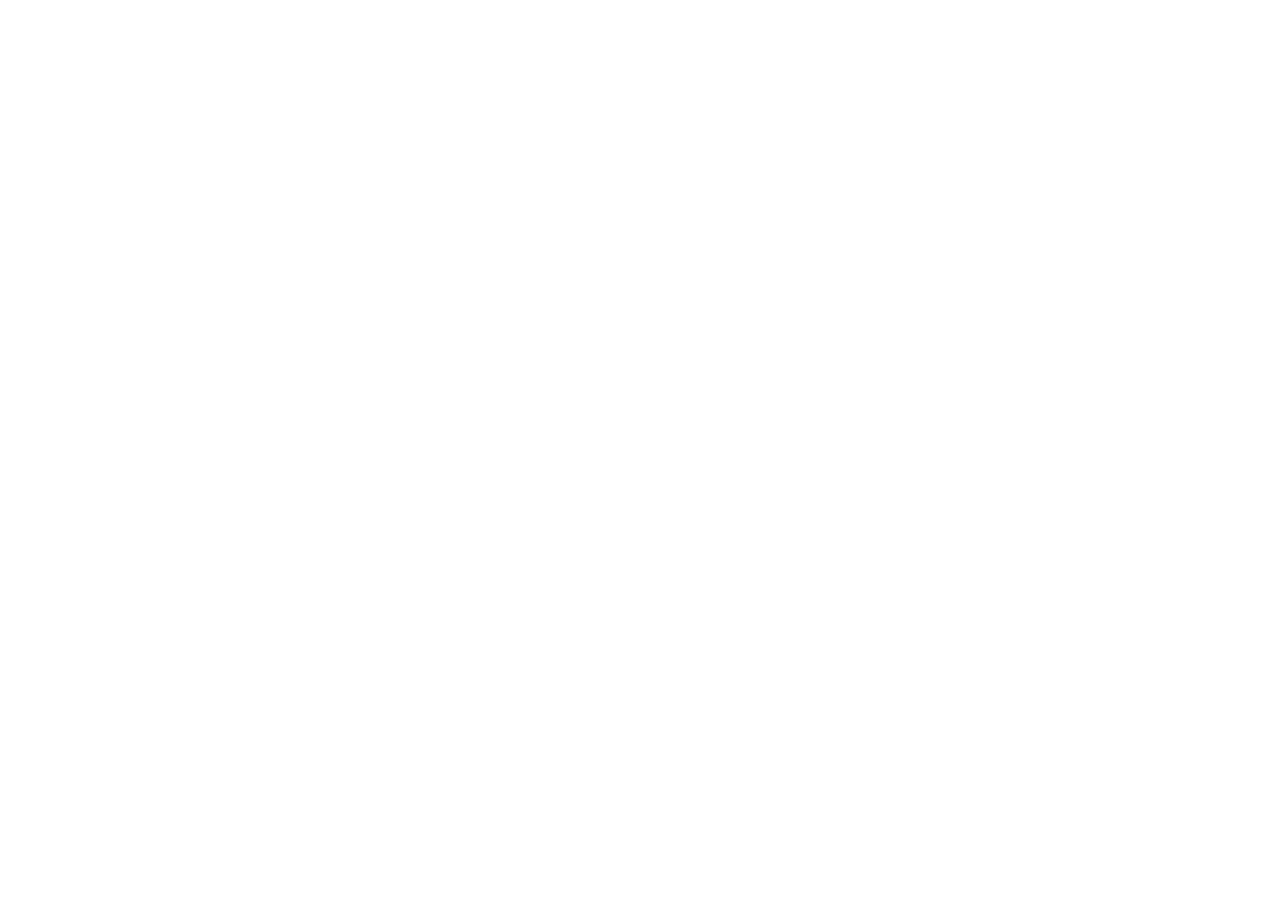
==== Pages/command.html @ ab544101 "Pages init" ====
<!DOCTYPE html>
<html lang="en">

<head>
    <meta charset="UTF-8">
    <meta name="viewport" content="width=device-width, initial-scale=1.0">
    <title>Command</title>
</head>

<body>

</body>

</html>
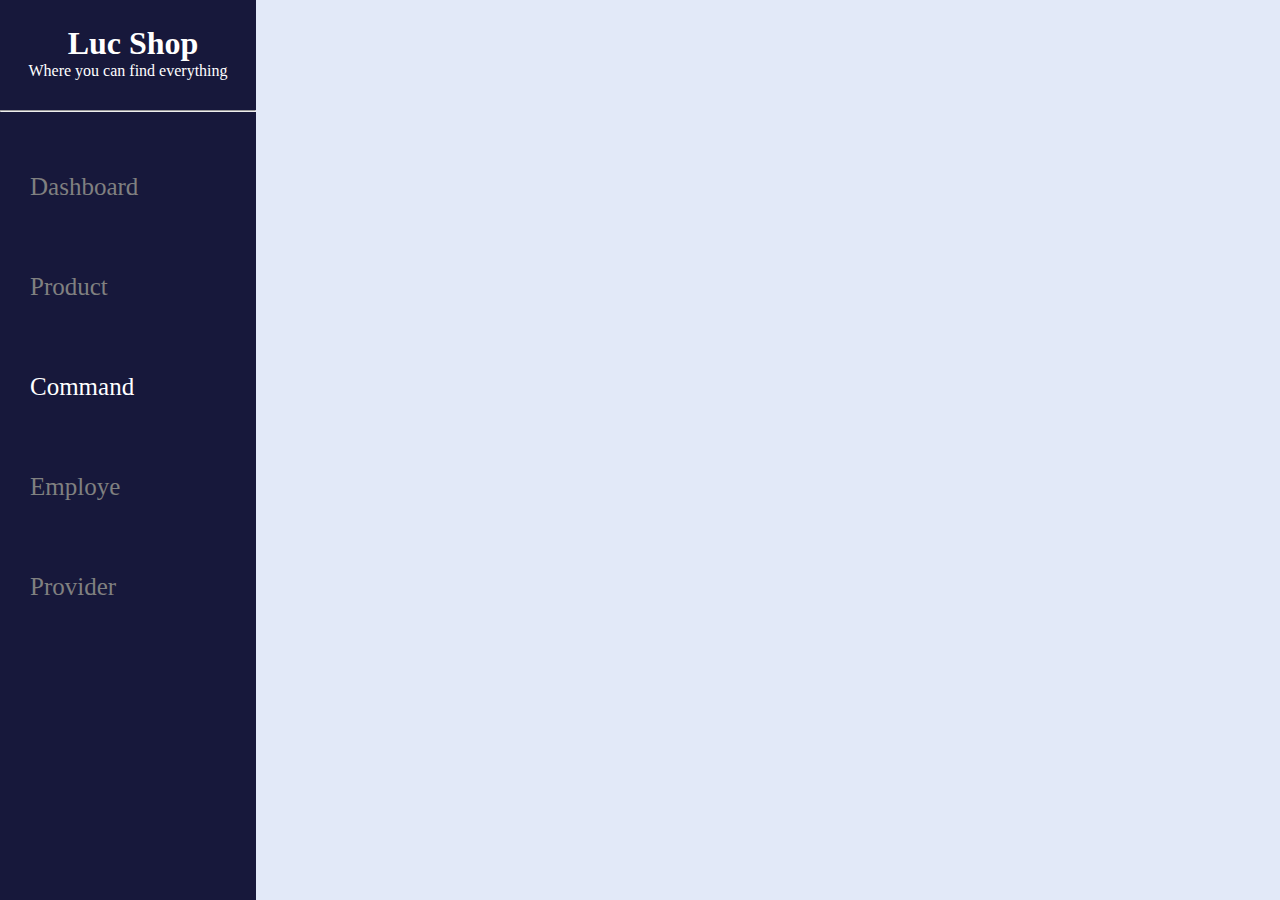
==== commit 8323d47a: "Pages init" ====
--- a/Pages/command.html
+++ b/Pages/command.html
@@ -4,11 +4,63 @@
 <head>
     <meta charset="UTF-8">
     <meta name="viewport" content="width=device-width, initial-scale=1.0">
+    <link rel="stylesheet" href="https://cdnjs.cloudflare.com/ajax/libs/font-awesome/6.5.1/css/all.min.css"
+        integrity="sha512-DTOQO9RWCH3ppGqcWaEA1BIZOC6xxalwEsw9c2QQeAIftl+Vegovlnee1c9QX4TctnWMn13TZye+giMm8e2LwA=="
+        crossorigin="anonymous" referrerpolicy="no-referrer" />
+    <link rel="stylesheet" href="../css/index.css">
     <title>Command</title>
 </head>
 
 <body>
+    <section class="right">
+        <div class="rightTitle">
+            <div class="shopTitle">
+                <i class="fa-solid fa-shop"></i>
+                <h1>Luc Shop</h1>
+            </div>
+            <div>
+                <p>Where you can find everything</p>
+            </div>
+        </div>
+        <hr>
+        <div class="menu">
+            <a href="../index.html">
+                <div class=" menu-dashboard">
+                    <i class="fa-solid fa-gauge"></i>
+                    <h2>Dashboard</h2>
+                </div>
+            </a>
+            <a href=".//product.html">
+                <div class=" menu-dashboard">
+                    <i class="fa-solid fa-box"></i>
+                    <h2>Product</h2>
+                </div>
+            </a>
+            <a href=".#">
+                <div class=" menu-dashboard selected">
+                    <i class="fa-solid fa-basket-shopping"></i>
+                    <h2>Command</h2>
+                </div>
+            </a>
+            <a href="./employe.html">
 
+                <div class=" menu-dashboard">
+                    <i class="fa-solid fa-user-nurse"></i>
+                    <h2>Employe</h2>
+                </div>
+            </a>
+            <a href="./Provider.html">
+                <div class=" menu-dashboard">
+                    <i class="fa-solid fa-globe"></i>
+                    <h2>Provider</h2>
+                </div>
+            </a>
+
+        </div>
+    </section>
+    <section class="left">
+
+    </section>
 </body>
 
 </html>--- a/css/index.css
+++ b/css/index.css
@@ -0,0 +1,207 @@
+* {
+    margin: 0px;
+}
+
+body {
+    display: flex;
+}
+
+.rightTitle {
+    padding: 20px;
+}
+
+.right {
+    color: white;
+    background-color: #06082dee;
+    padding: 5px 0px;
+    width: 20%;
+    text-align: center;
+}
+
+.shopTitle {
+    display: flex;
+    gap: 10px;
+    justify-content: center;
+    align-items: center;
+}
+
+.menu-dashboard {
+    height: 50px;
+    display: flex;
+    align-items: center;
+    padding-left: 20px;
+    gap: 10px;
+    color: gray;
+
+}
+
+.menu {
+
+    display: flex;
+    flex-direction: column;
+    gap: 50px;
+}
+
+.menu :hover {
+    background-color: rgb(169, 169, 181);
+    color: white;
+
+}
+
+.menu>a {
+    text-decoration: none;
+}
+
+.menu>a>.selected {
+    color: white;
+}
+
+.menu>a>div>i {
+    font-size: 20px;
+}
+
+.menu>a>div>h2 {
+    font-size: 25px;
+    font-weight: 200;
+}
+
+hr {
+    margin: 10px 0px 50px 0px;
+}
+
+
+
+.left {
+    background-color: rgba(224, 232, 248, 0.94);
+    width: 80%;
+    height: 100vh;
+}
+
+.greeting {
+    background-color: white;
+    color: black;
+    margin-bottom: 50px;
+    padding: 20px;
+}
+
+.greeting>p {
+    font-size: 20px;
+}
+
+.card {
+    border-radius: 10px;
+    background-color: aliceblue;
+}
+
+.stats {
+    display: flex;
+    flex-wrap: wrap;
+    justify-content: space-evenly;
+}
+
+.stats>.card {
+    display: flex;
+    width: 20%;
+    height: 80 px;
+    gap: 15px;
+    padding: 10px;
+    margin-bottom: 20px;
+}
+
+.stats>.card>.barre {
+    border-radius: 5px;
+    width: 3px;
+    height: 100%;
+}
+
+h3 {
+    font-size: 15px;
+    color: gray;
+}
+
+.stats>.customer>.barre {
+    background-color: rgb(15, 0, 128);
+}
+
+.stats>.command>.barre {
+    background-color: rgb(125, 194, 161);
+}
+
+.stats>.provider>.barre {
+    background-color: rgb(224, 198, 158);
+}
+
+.stats>.revenue>.barre {
+    background-color: rgb(49, 157, 203);
+}
+
+.bestProduct {
+    display: flex;
+    flex-wrap: wrap;
+    gap: 10px;
+    justify-content: space-evenly;
+    margin-bottom: 10px;
+}
+
+.bestProduct>.card>.theBestProduct {
+    padding: 20px;
+    flex-grow: 2;
+}
+
+.theBestProduct>.flex {
+    display: flex;
+    gap: 20px;
+}
+
+.theBestProduct>.flex>.flex-description {
+    display: flex;
+    height: 200px;
+    flex-direction: column;
+    justify-content: space-between;
+}
+
+.theBestProduct>.flex>.image>img {
+    width: 200px;
+    height: 200px;
+    border-radius: 5px;
+}
+
+.card>.pieChartStats {
+    width: 300px;
+    height: 250px;
+    padding: 20px;
+    flex-grow: 1;
+}
+
+.chart-container {
+    position: relative;
+    bottom: 30px;
+    height: 300px;
+    width: 300px;
+}
+
+#myChart {
+    position: absolute;
+    top: 0;
+    left: 0;
+}
+
+.commands {
+    width: 800px;
+    margin: auto;
+}
+
+.commands>.card {
+    padding: 10px;
+    height: 250px;
+    overflow: auto;
+    scrollbar-width: none;
+}
+
+td {
+    padding: 10px 50px;
+}
+
+table {
+    margin-top: 10px;
+}